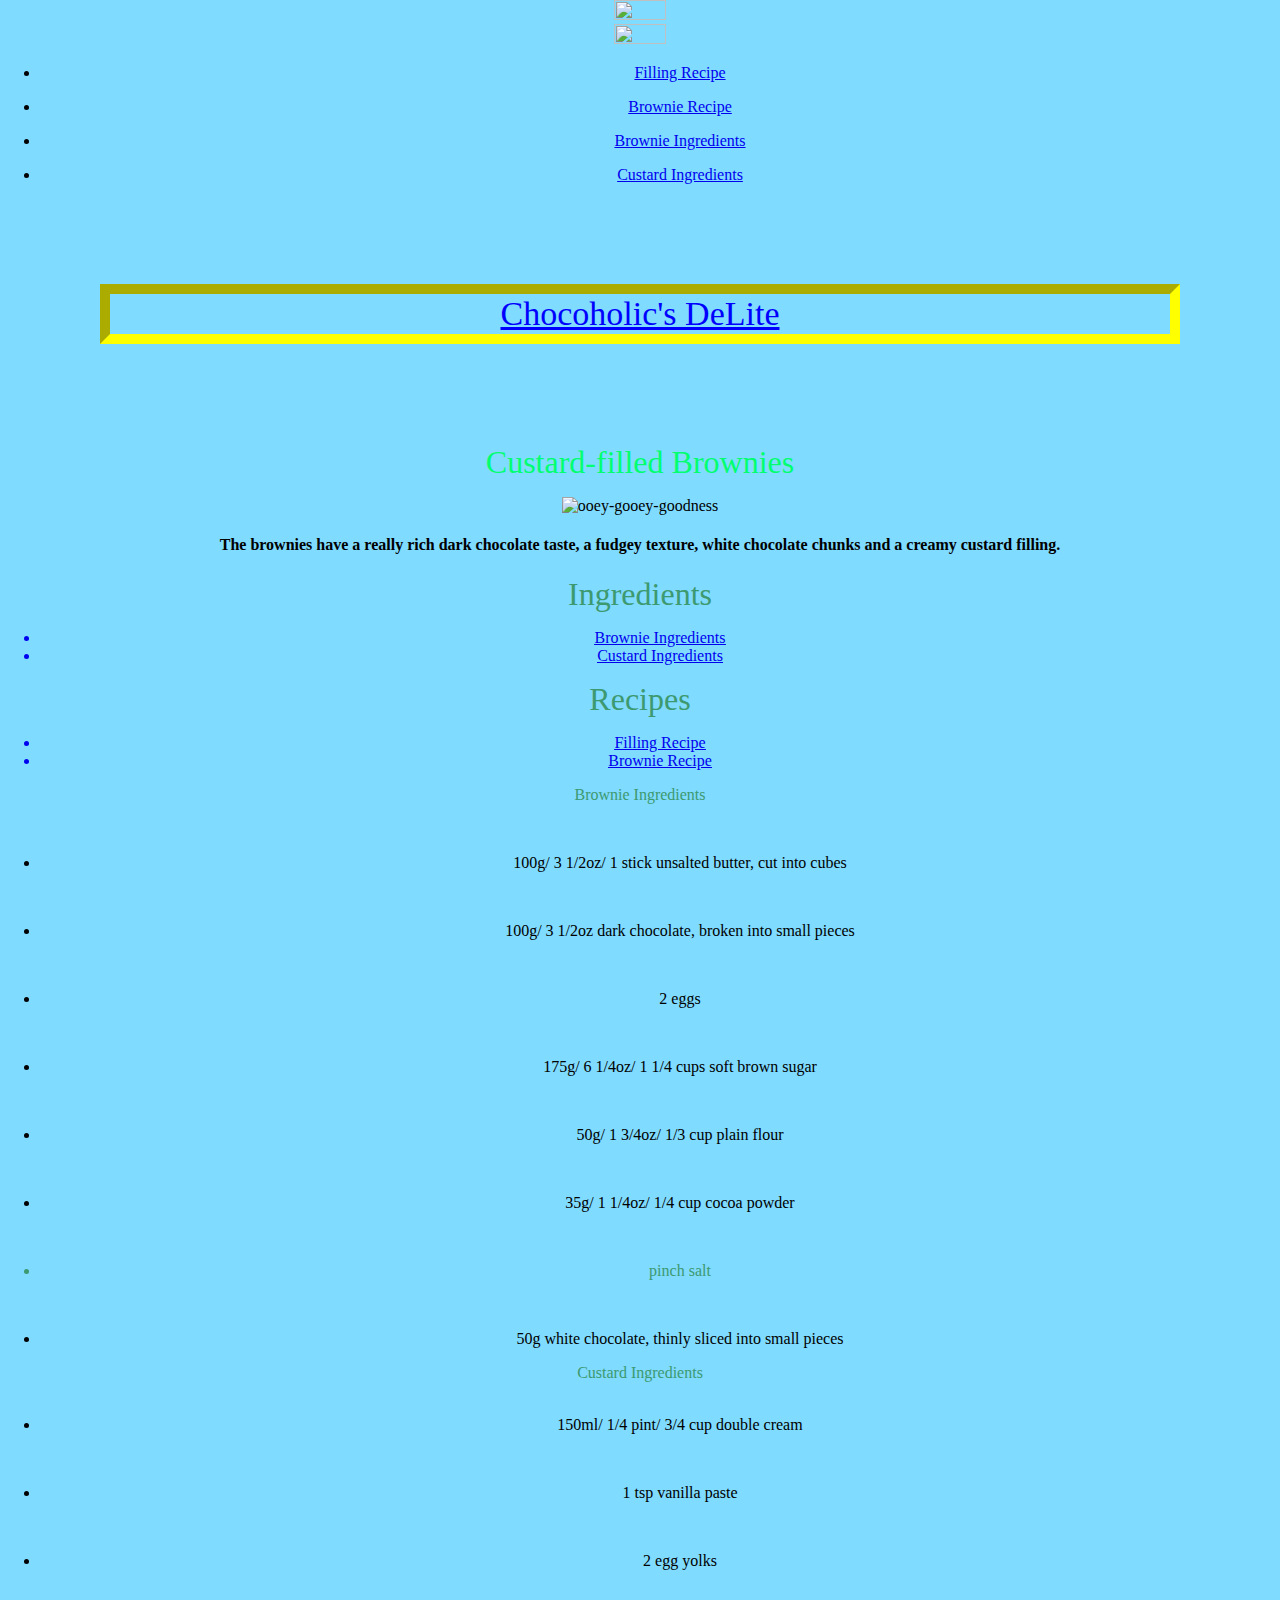
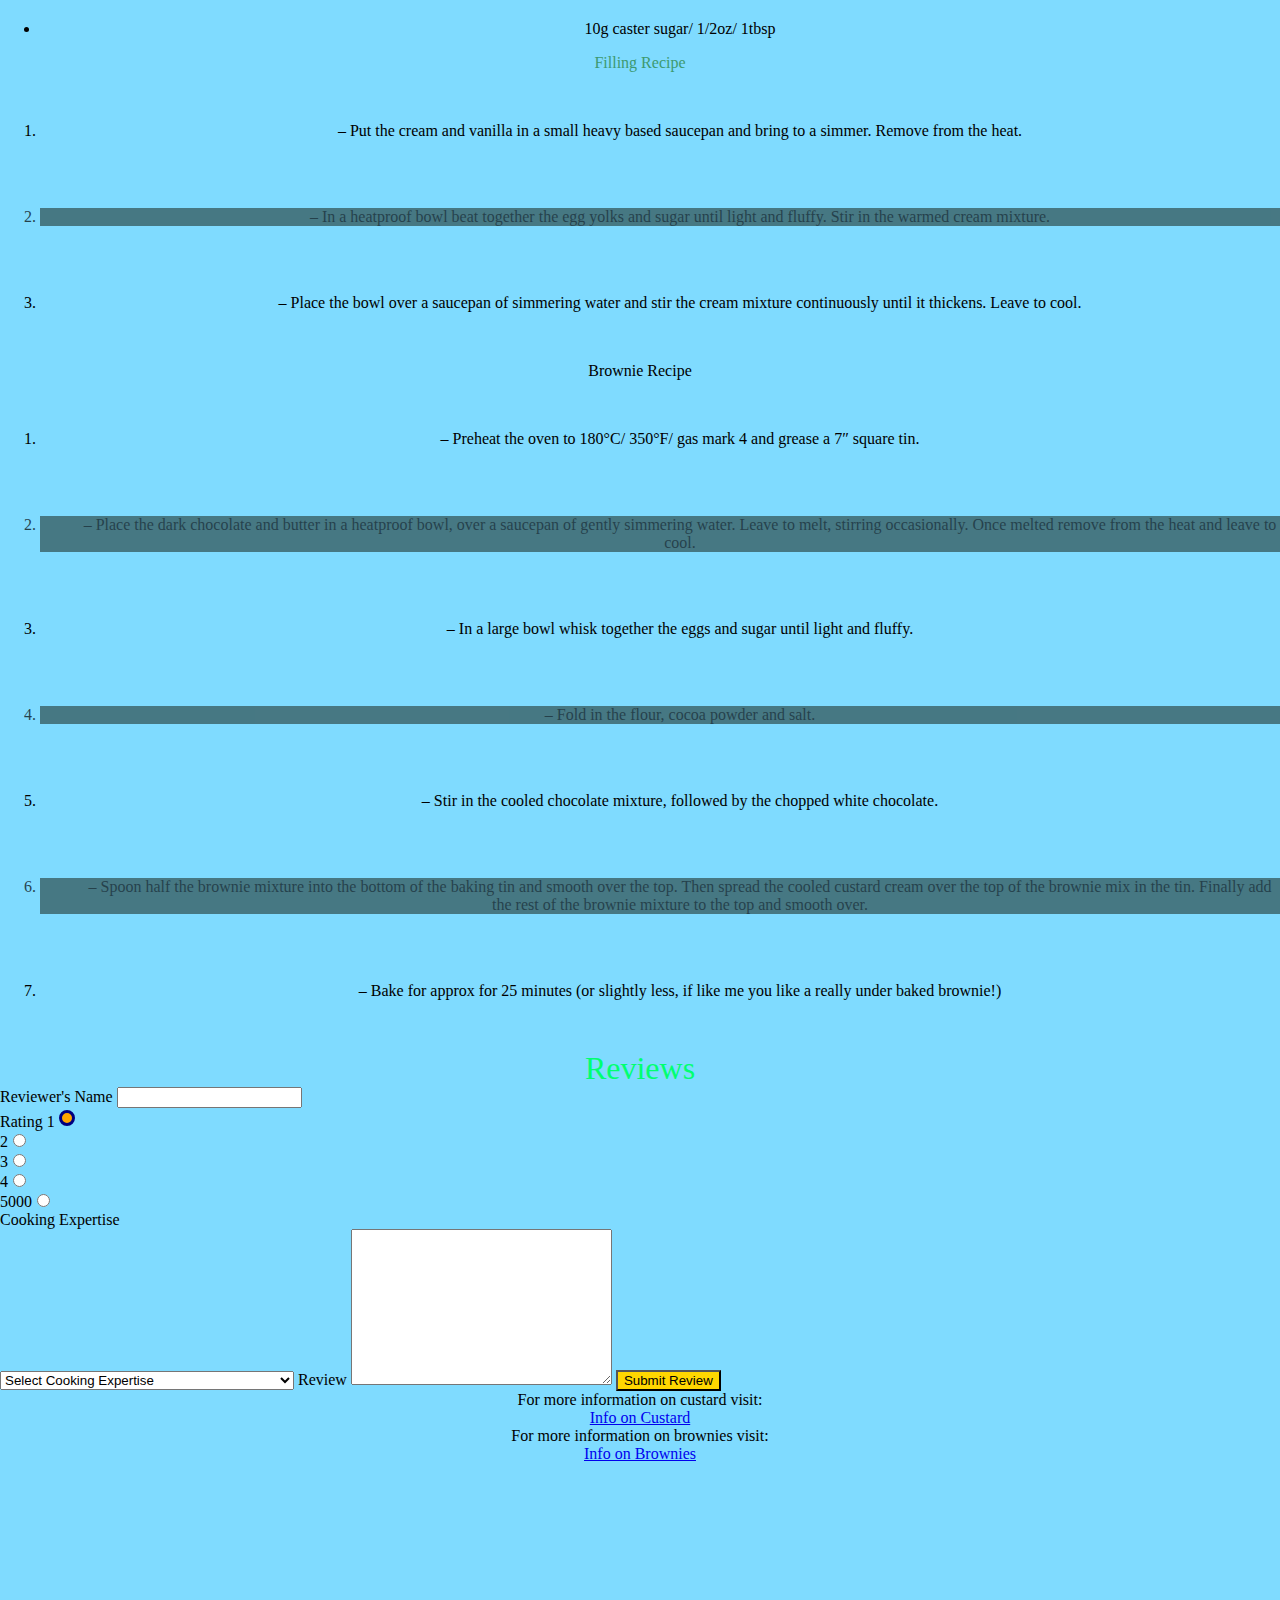
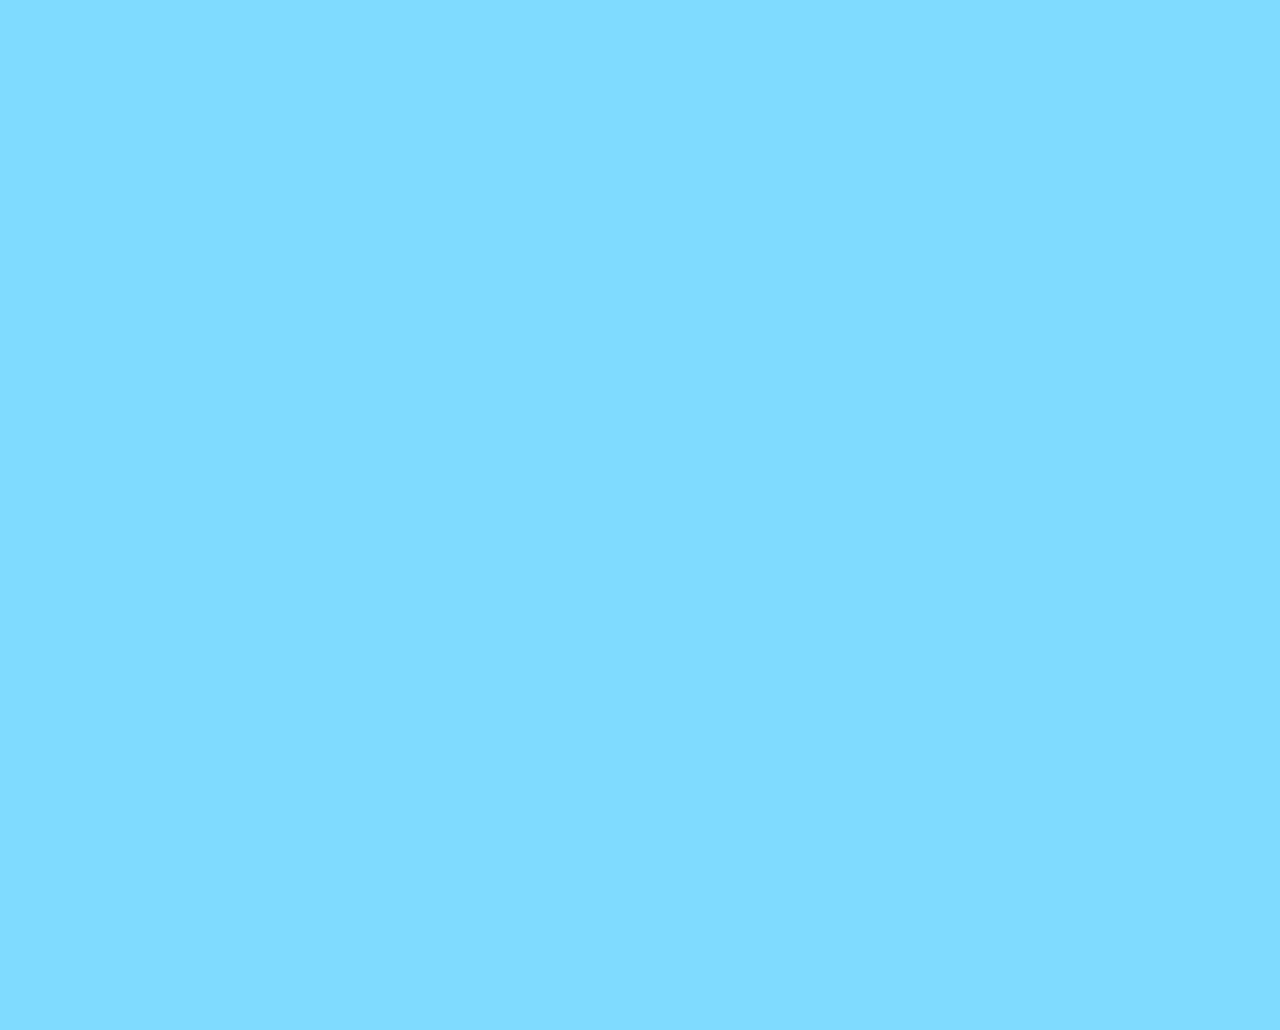
==== brownies.html @ 3001a3d2 "alternatives provided" ====
<!DOCTYPE html>
<!--  WHy isn't my title working and how to display href's in proper format?-->
<html>
<script>


</script>
  <head>
    <meta charset="utf-8">
    <title> Milbs' Recipes </title>
    <link rel="stylesheet" href="../../assets/css_custom_reset.css" type="text/css"/>
     <link rel="stylesheet" href="../../assets/advanced_selectors.css" type="text/css"/>
     <script src="../../assets/external_javascript_example.js" type="text/javascript"></script>
     <script>
         (function(i,s,o,g,r,a,m){i['GoogleAnalyticsObject']=r;i[r]=i[r]||function(){
         (i[r].q=i[r].q||[]).push(arguments)},i[r].l=1*new Date();a=s.createElement(o),
         m=s.getElementsByTagName(o)[0];a.async=1;a.src=g;m.parentNode.insertBefore(a,m)
         })(window,document,'script','https://www.google-analytics.com/analytics.js','ga');
         ga('create', 'UA-12345678-9', 'auto');
         ga('send', 'pageview');
     </script>
  </head>
  <body>
    <body>
      <img class="dope_photos" src="hhttp://www.northshoredish.com/wp-content/uploads/2009/07/brownies.png" width="20%" height="50%"/>
    </body>

  <header>
    <img src="http://camaradiant.com/wp-content/uploads/2015/12/IMG_pfx1dn2-e1449532486307-900x506.jpg" width="20%" height="50%"s/>

    <nav>
      <ul>
        <li><a href="#recipe-for-filling">Filling Recipe</a></li>
        <li><a href="#recipe-for-brownies">Brownie Recipe</a></li>
        <li><a href="#ingredients-for-brownies">Brownie Ingredients</a></li>
        <li><a href="#ingredients-for-custard-filling">Custard Ingredients</a></li>
      </ul>
  </nav>
  </body>
  </header>



  <body>
    <h1>Chocoholic's DeLite</h1>

    <h2>Custard-filled Brownies</h2>
    <figure>
      <img class="dope_photos" src="https://3.bp.blogspot.com/-jxzuSMpF2cg/WFb0YVTgdQI/AAAAAAAAEuA/Ud1ZFRN1YrEljoR4Y_E22K3CsnFrkl3rQCLcB/s1600/salted%2Bcaramel%2Bstuffed%2Bbrownies%2B5.jpg" width="50%" height="50%" alt="ooey-gooey-goodness" />
    </figure>
    <figcaption><h4>The brownies have a really rich dark chocolate taste, a fudgey texture, white chocolate chunks and a creamy custard filling.</h4></figcaption>
  </body>



  <body>

    <h2 id="title_id">Ingredients</h2>
    <ul>
    <a href="#ingredients-for-brownies">
      <li><h3>Brownie Ingredients</h3></li></a>
    <a href="#ingredients-for-custard-filling">
      <li><h3>Custard Ingredients</h3></li></a>
  </ul>
  </body>

  <body>
    <h2 id="title_id">Recipes</h2>
    <ul>
      <a href="#recipe-for-filling">
        <li><h3>Filling Recipe</h3></li></a>
      <a href="#recipe-for-brownies">
        <li><h3>Brownie Recipe</h3></li></a>
    </ul>
  </body>


  <body>
    <a name="ingredients-for-brownies" />
    <h3 id="title_id">Brownie Ingredients</h3>

    <ul><br><li>100g/ 3 1/2oz/ 1 stick unsalted butter, cut into cubes</li>
       <br><li>100g/ 3 1/2oz dark chocolate, broken into small pieces</li>
       <br><li>2 eggs</li>
       <br><li>175g/ 6 1/4oz/ 1 1/4 cups soft brown sugar</li>
       <br><li>50g/ 1 3/4oz/ 1/3 cup plain flour</li>
       <br><li>35g/ 1 1/4oz/ 1/4 cup cocoa powder</li>
       <br><li id="test_id1">pinch salt</li>
       <br><li>50g white chocolate, thinly sliced into small pieces</li></ul>
  </body>


  <body>
    <a name="ingredients-for-custard-filling" />
      <h3 id="title_id">Custard Ingredients</h3>

    <br><ul><li>150ml/ 1/4 pint/ 3/4 cup double cream</li>
        <br><li>1 tsp vanilla paste</li>
        <br><li>2 egg yolks</li>
        <br><li>10g caster sugar/ 1/2oz/ 1tbsp</li></ul>
  </body>

  <body>
    <a name="recipe-for-filling" />
      <h3 id="title_id">Filling Recipe</h3>

    <ol><br><li>– Put the cream and vanilla in a small heavy based saucepan and bring to a simmer. Remove from the heat.</li><br/>
       <br><li>– In a heatproof bowl beat together the egg yolks and sugar until light and fluffy. Stir in the warmed cream mixture.</li><br/>
       <br><li>– Place the bowl over a saucepan of simmering water and stir the cream mixture continuously until it thickens. Leave to cool.</li><br/></ol>
  </body>

  <body>
    <a name="recipe-for-brownies" />
      <h3>Brownie Recipe</h3>

    <ol><br><li>– Preheat the oven to 180°C/ 350°F/ gas mark 4 and grease a 7″ square tin.</li><br/>
      <br><li>– Place the dark chocolate and butter in a heatproof bowl, over a saucepan of gently simmering water. Leave to melt, stirring occasionally. Once melted remove from the heat and leave to cool.</li><br/>
      <br><li>– In a large bowl whisk together the eggs and sugar until light and fluffy.</li><br/>
      <br><li>– Fold in the flour, cocoa powder and salt.</li><br/>
      <br><li>– Stir in the cooled chocolate mixture, followed by the chopped white chocolate.</li><br/>
      <br><li>– Spoon half the brownie mixture into the bottom of the baking tin and smooth over the top. Then spread the cooled custard cream over the top of the brownie mix in the tin. Finally add the rest of the brownie mixture to the top and smooth over.</li><br/>
      <br><li>– Bake for approx for 25 minutes (or slightly less, if like me you like a really under baked brownie!)</li><br/></ol>
  </body>

  <section id="reviews">
    <h2>Reviews</h2>
    <form action="/reviews" method="post">
      <label for="name">Reviewer's Name</label>
      <input id="name" type="text" name="name">
      <br>
      <label for="rating">Rating</label>
      1<input type="radio" name="rating" value="1" checked>
      <br>
      2<input type="radio" name="rating" value="2">
      <br>
      3<input type="radio" name="rating" value="3">
      <br>
      4<input type="radio" name="rating" value="4">
      <br>
      5000<input type="radio" name="rating" value="5000">
        <br>
      <label for="expertise">Cooking Expertise</label>
        <br>
      <select id="expertise" name="">
        <option value="Select Cooking Expertise" disabled="true" selected="true">Select Cooking Expertise</option>
        <option value="Sometimes I Dabble with Cooking">Sometimes I Dabble with Cooking</option>
        <option value="Cookin' Up e'ryday">Cookin' Up e'ryday</option>
        <option value="Cookin' Up So-So in da Crockpot">Cookin' Up So-So in da Crockpot</option>
        <option value="I have no clue waht any ofthese options mean">I have no clue waht any ofthese options mean</option>
      </select>

      <label>Review
        <textarea name="review" rows="10" cols="30"></textarea>
      </label>
      <input type="submit" value="Submit Review" >

    </form>

  </section>

  <footer>
    <h3>For more information on custard visit:</h3><a href="https://en.wikipedia.org/wiki/Custard">Info on Custard</a>
    <h3>For more information on brownies visit:</h3><a href="https://en.wikipedia.org/wiki/Chocolate_brownie">Info on Brownies</a>

  </footer>

  <link rel="stylesheet" href="style_sheet.css" type="text/css">
</html>

<!--
<ul>
  <a href="#recipe-for-filling"><Filling Recipe</a>
    <li><h3>Filling Recipe</h3></li>
  <a href="#recipe-for-brownies"><Brownie Recipe</a>
    <li><h3>Brownie Recipe</h3></li>
</ul>
<ul>
  <a href="#ingredients-for-brownies"><Brownie Ingredients</a>
    <li><h3>Brownie Ingredients</h3></li>
  <a href="#ingredients-for-custard-filling"><Custard Ingredients</a>
    <li><h3>Custard Ingredients</h3></li>
</ul> -->
---- style_sheet.css ----
html, body, section, footer, h1, h2, h3, li {

  margin: inherit;
  border: inherit;
  padding: inherit;

  font: inherit;
  text-align: inherit;
  text-decoration: inherit;
  text-shadow: inherit;
  color: inherit;
  opacity: inherit;

  background: transparent;

}


h1 {

  margin: 100px;
  border: 10px inset yellow;
  padding: 1px;


  font-size: 34px;
  font-family: cursive;
  color: blue;
  text-align: center;
  text-decoration: underline;

}

h2 {
  font-size: 32px;
  color: #01FF70;
  text-align: center;
}

body::before {
  content: "";
  position: absolute;
  top: 50;
  left: 0;
  width: 100%;
  height: 470%;
  opacity: .4;
  z-index: -5;
  background: url(http://img.taste.com.au/gOpVgvz8/taste/2016/11/classic-chewy-brownie-102727-1.jpeg);
}
body {
    background-color: #7FDBFF;
    text-align: center;

}
/*{*/

  /*background-image: image("http://img.taste.com.au/gOpVgvz8/taste/2016/11/classic-chewy-brownie-102727-1.jpeg");*/

  /*opacity: 6.5;*/
  /*backface-visibility: hidden;
  background-size: contain;

}*/

section {
text-align: justify;
}

.dope_photo {
  width: 20px;

}

#title_id {
  font-family: "Comic Sans MS";
  color: #3D9970;
}

#test_id1 {
  font-family: "Comic Sans MS";
  color: #3D9970;
}

input[type="radio"]:checked:after {
  width: 10px;
  height: 10px;
  border-radius: 10px;
  top: -1px;
  left: -1px;
  position: relative;
  background-color: orange;
  content: '';
  display: inline-block;
  visibility: visible;
  border: 3px solid navy;
  /*border: 2px solid white;*/
}

/*input[type='radio']:checked:after {
    width: 15px;
    height: 15px;
    border-radius: 15px;
    top: -2px;
    left: -1px;
    position: relative;
    background-color: #ffa500;
    content: '';
    display: inline-block;
    visibility: visible;
    border: 2px solid white;
}*/

input:last-child {
    background: green;
}

ol li:nth-of-type(2n) {
  opacity: .7;
  background-color: #2F4F4F;
  font-family: cursive;
}

input[type="submit"]:hover {
     -webkit-filter: brightness(90%);
 }

 input:last-child {
    background: gold;
}
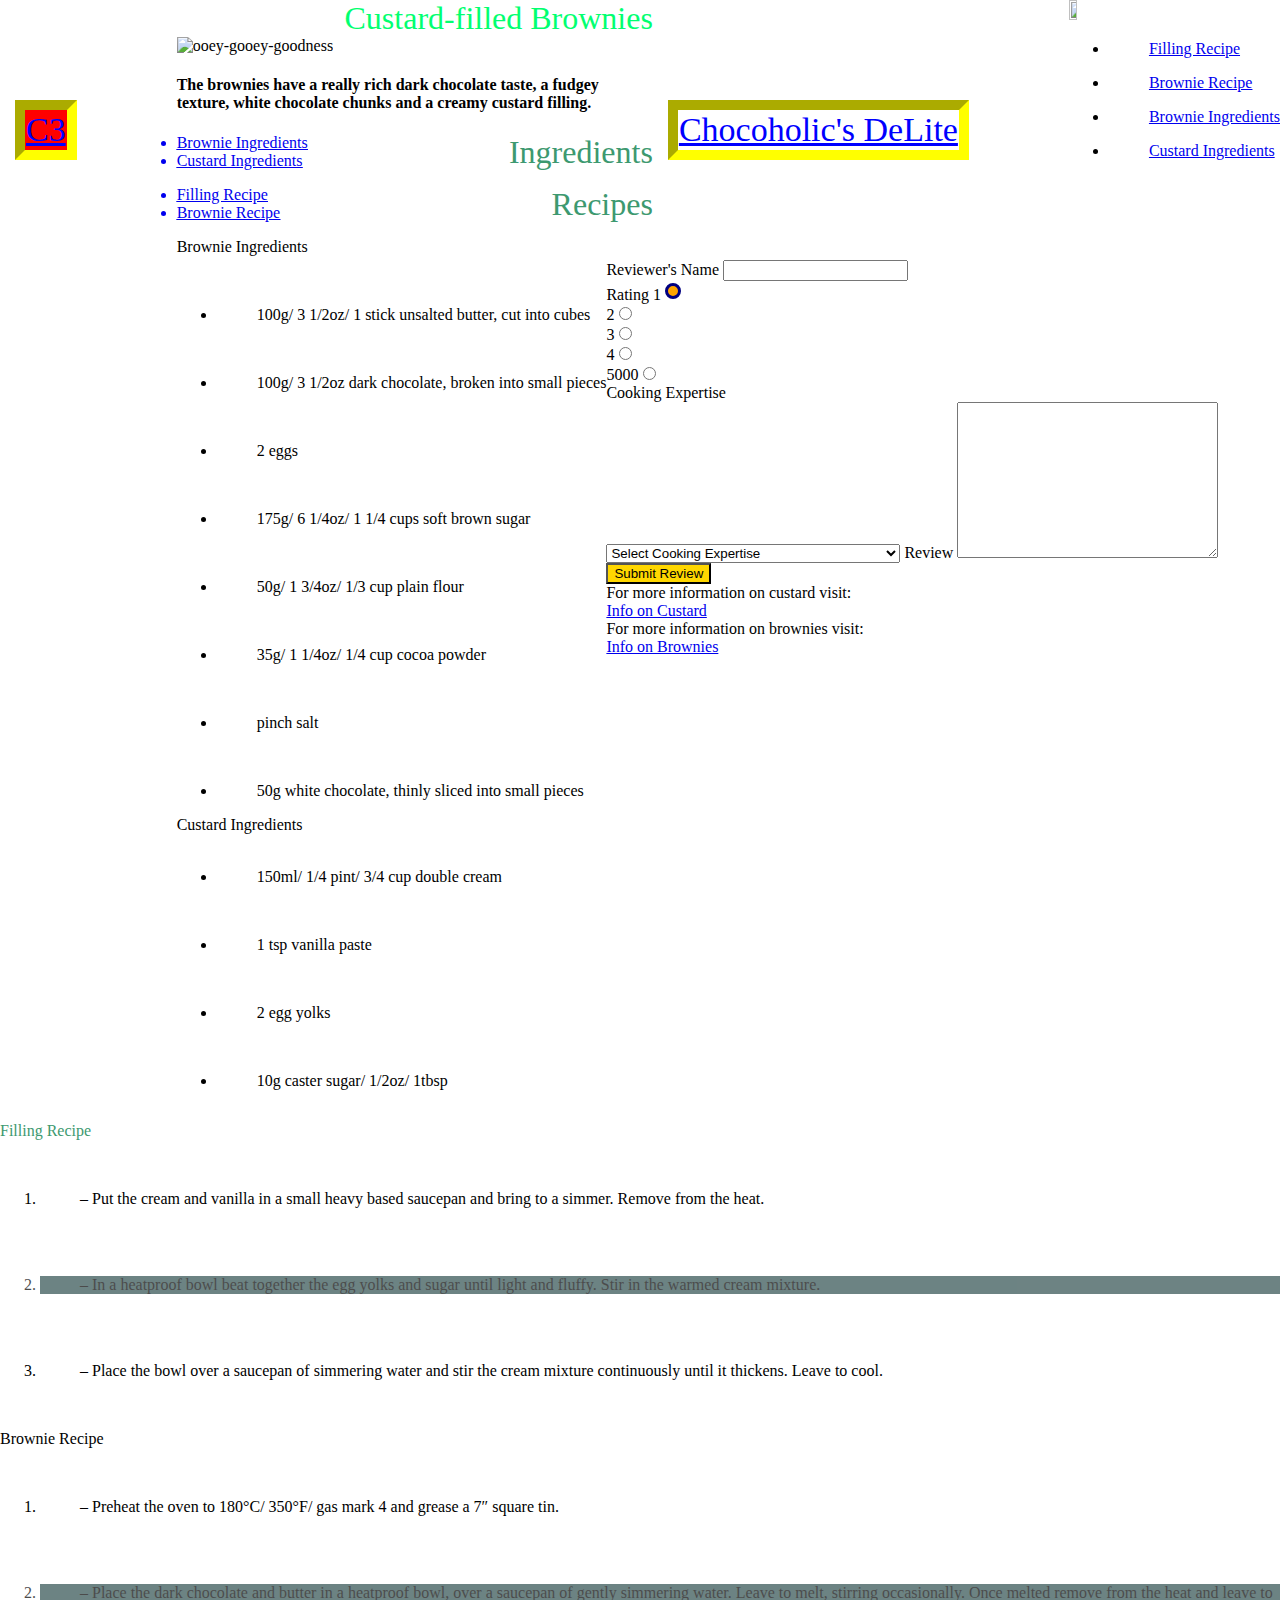
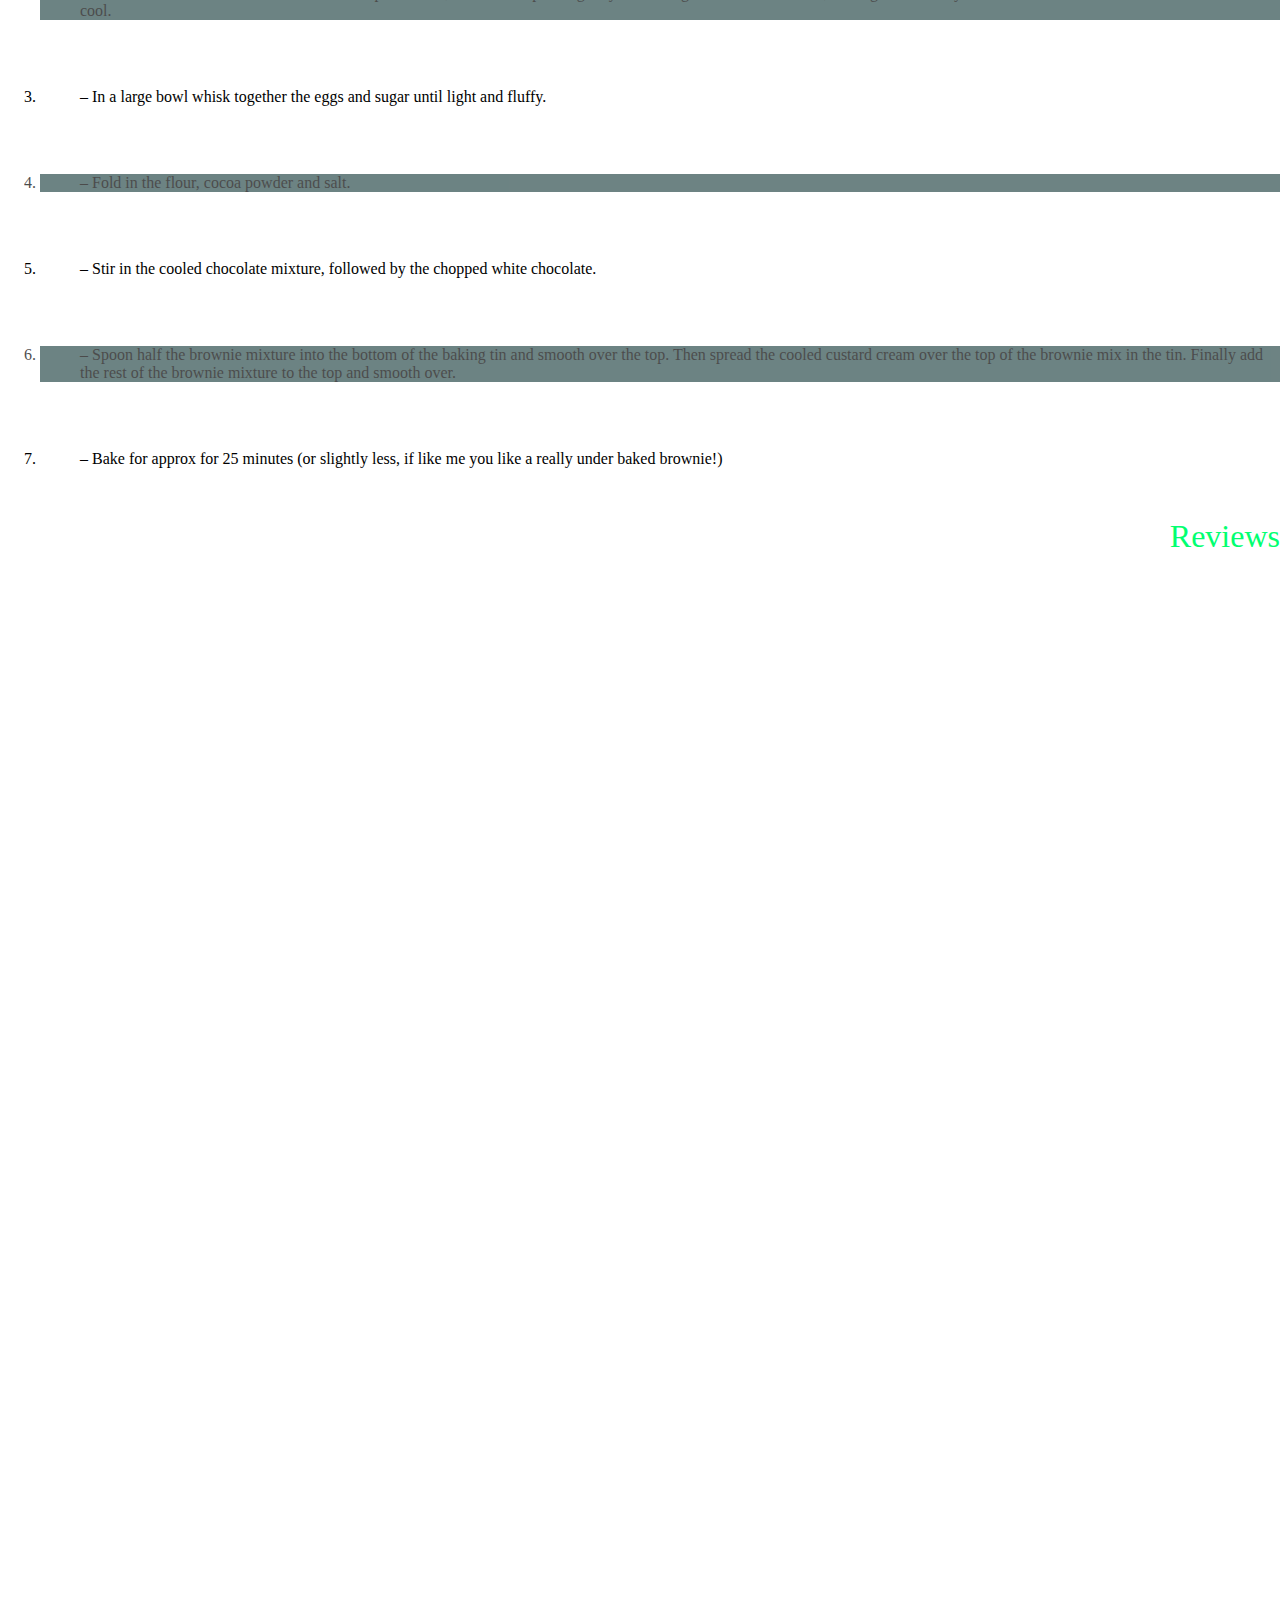
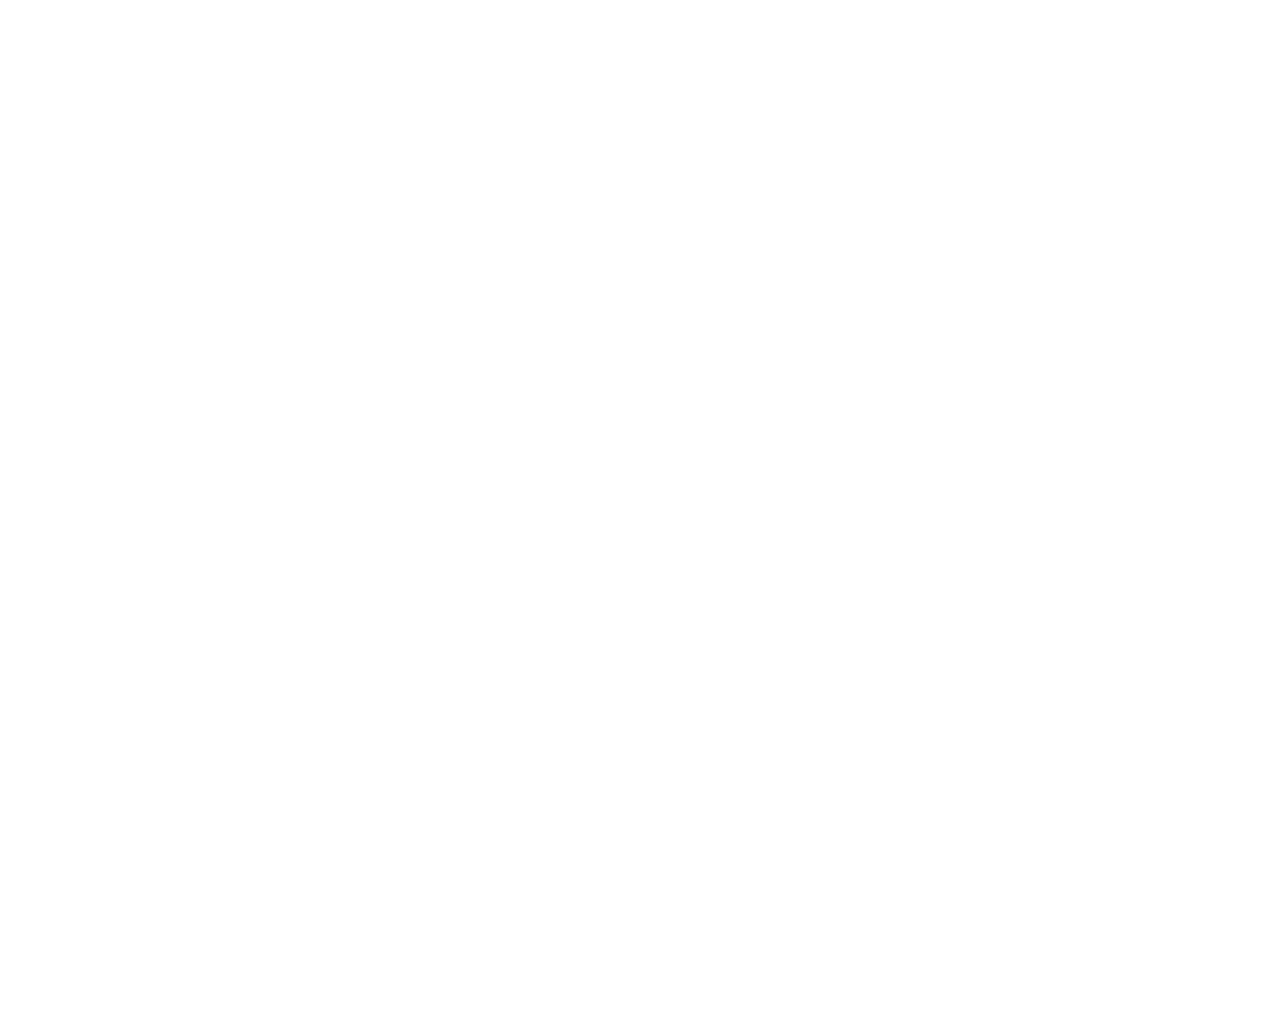
==== commit 7800d6aa: "floats added to brownies" ====
--- a/brownies.html
+++ b/brownies.html
@@ -20,16 +20,22 @@
          ga('send', 'pageview');
      </script>
   </head>
+
+  <div id="wrapper">
+    <h1 id="c3">C3</h1>
+
   <body>
     <body>
-      <img class="dope_photos" src="hhttp://www.northshoredish.com/wp-content/uploads/2009/07/brownies.png" width="20%" height="50%"/>
+      <!-- <img class="dope_photos" src="hhttp://www.northshoredish.com/wp-content/uploads/2009/07/brownies.png" width="20%" height="50%"/> -->
     </body>
+<article class="head_top">
+
 
   <header>
-    <img src="http://camaradiant.com/wp-content/uploads/2015/12/IMG_pfx1dn2-e1449532486307-900x506.jpg" width="20%" height="50%"s/>
+    <img  id="c2"src="http://camaradiant.com/wp-content/uploads/2015/12/IMG_pfx1dn2-e1449532486307-900x506.jpg" width="20%" height="50%"s/>
 
     <nav>
-      <ul>
+      <ul id="list_link">
         <li><a href="#recipe-for-filling">Filling Recipe</a></li>
         <li><a href="#recipe-for-brownies">Brownie Recipe</a></li>
         <li><a href="#ingredients-for-brownies">Brownie Ingredients</a></li>
@@ -38,6 +44,7 @@
   </nav>
   </body>
   </header>
+</article>
 
 
 
@@ -46,7 +53,7 @@
 
     <h2>Custard-filled Brownies</h2>
     <figure>
-      <img class="dope_photos" src="https://3.bp.blogspot.com/-jxzuSMpF2cg/WFb0YVTgdQI/AAAAAAAAEuA/Ud1ZFRN1YrEljoR4Y_E22K3CsnFrkl3rQCLcB/s1600/salted%2Bcaramel%2Bstuffed%2Bbrownies%2B5.jpg" width="50%" height="50%" alt="ooey-gooey-goodness" />
+      <img id="c1" src="https://3.bp.blogspot.com/-jxzuSMpF2cg/WFb0YVTgdQI/AAAAAAAAEuA/Ud1ZFRN1YrEljoR4Y_E22K3CsnFrkl3rQCLcB/s1600/salted%2Bcaramel%2Bstuffed%2Bbrownies%2B5.jpg" width="50%" height="50%" alt="ooey-gooey-goodness" />
     </figure>
     <figcaption><h4>The brownies have a really rich dark chocolate taste, a fudgey texture, white chocolate chunks and a creamy custard filling.</h4></figcaption>
   </body>
@@ -54,7 +61,6 @@
 
 
   <body>
-
     <h2 id="title_id">Ingredients</h2>
     <ul>
     <a href="#ingredients-for-brownies">
@@ -74,42 +80,51 @@
     </ul>
   </body>
 
+<article class="ingreds">
+
+
 
   <body>
     <a name="ingredients-for-brownies" />
-    <h3 id="title_id">Brownie Ingredients</h3>
-
-    <ul><br><li>100g/ 3 1/2oz/ 1 stick unsalted butter, cut into cubes</li>
-       <br><li>100g/ 3 1/2oz dark chocolate, broken into small pieces</li>
-       <br><li>2 eggs</li>
-       <br><li>175g/ 6 1/4oz/ 1 1/4 cups soft brown sugar</li>
-       <br><li>50g/ 1 3/4oz/ 1/3 cup plain flour</li>
-       <br><li>35g/ 1 1/4oz/ 1/4 cup cocoa powder</li>
-       <br><li id="test_id1">pinch salt</li>
-       <br><li>50g white chocolate, thinly sliced into small pieces</li></ul>
+    <h3 id="ingredient">Brownie Ingredients</h3>
+
+    <ul><br><li id="ingredient">100g/ 3 1/2oz/ 1 stick unsalted butter, cut into cubes</li>
+       <br><li id="ingredient">100g/ 3 1/2oz dark chocolate, broken into small pieces</li>
+       <br><li id="ingredient">2 eggs</li>
+       <br><li id="ingredient">175g/ 6 1/4oz/ 1 1/4 cups soft brown sugar</li>
+       <br><li id="ingredient">50g/ 1 3/4oz/ 1/3 cup plain flour</li>
+       <br><li id="ingredient">35g/ 1 1/4oz/ 1/4 cup cocoa powder</li>
+       <br><li id="ingredient">pinch salt</li>
+       <br><li id="ingredient">50g white chocolate, thinly sliced into small pieces</li></ul>
   </body>
 
 
   <body>
     <a name="ingredients-for-custard-filling" />
-      <h3 id="title_id">Custard Ingredients</h3>
-
-    <br><ul><li>150ml/ 1/4 pint/ 3/4 cup double cream</li>
-        <br><li>1 tsp vanilla paste</li>
-        <br><li>2 egg yolks</li>
-        <br><li>10g caster sugar/ 1/2oz/ 1tbsp</li></ul>
-  </body>
-
-  <body>
+      <h3 id="ingredient">Custard Ingredients</h3>
+
+    <br><ul><li id="ingredient">150ml/ 1/4 pint/ 3/4 cup double cream</li>
+        <br><li id="ingredient">1 tsp vanilla paste</li>
+        <br><li id="ingredient">2 egg yolks</li>
+        <br><li id="ingredient">10g caster sugar/ 1/2oz/ 1tbsp</li></ul>
+  </body>
+
+  </article>
+
+  <article class="instructs">
+
+
+
+  <p>
     <a name="recipe-for-filling" />
       <h3 id="title_id">Filling Recipe</h3>
 
     <ol><br><li>– Put the cream and vanilla in a small heavy based saucepan and bring to a simmer. Remove from the heat.</li><br/>
        <br><li>– In a heatproof bowl beat together the egg yolks and sugar until light and fluffy. Stir in the warmed cream mixture.</li><br/>
        <br><li>– Place the bowl over a saucepan of simmering water and stir the cream mixture continuously until it thickens. Leave to cool.</li><br/></ol>
-  </body>
-
-  <body>
+  </p>
+
+  <p>
     <a name="recipe-for-brownies" />
       <h3>Brownie Recipe</h3>
 
@@ -120,7 +135,9 @@
       <br><li>– Stir in the cooled chocolate mixture, followed by the chopped white chocolate.</li><br/>
       <br><li>– Spoon half the brownie mixture into the bottom of the baking tin and smooth over the top. Then spread the cooled custard cream over the top of the brownie mix in the tin. Finally add the rest of the brownie mixture to the top and smooth over.</li><br/>
       <br><li>– Bake for approx for 25 minutes (or slightly less, if like me you like a really under baked brownie!)</li><br/></ol>
-  </body>
+  </p>
+
+  </article>
 
   <section id="reviews">
     <h2>Reviews</h2>
@@ -163,6 +180,9 @@
     <h3>For more information on brownies visit:</h3><a href="https://en.wikipedia.org/wiki/Chocolate_brownie">Info on Brownies</a>
 
   </footer>
+
+  </div>
+
 
   <link rel="stylesheet" href="style_sheet.css" type="text/css">
 </html>
--- a/style_sheet.css
+++ b/style_sheet.css
@@ -5,7 +5,7 @@
   padding: inherit;
 
   font: inherit;
-  text-align: inherit;
+  /*text-align: inherit;*/
   text-decoration: inherit;
   text-shadow: inherit;
   color: inherit;
@@ -14,6 +14,17 @@
   background: transparent;
 
 }
+
+/*header {*/
+  /*display: inline-block;*/
+  /*text-align: left;*/
+  /*margin: 0px;*/
+/*}*/
+
+/*#ingredients {
+  margin: 15px, 30px;
+
+}*/
 
 
 h1 {
@@ -26,15 +37,51 @@
   font-size: 34px;
   font-family: cursive;
   color: blue;
-  text-align: center;
+  /*text-align: center;*/
   text-decoration: underline;
+  margin-left: 15px;
+  float: right;
+  /*text-align: right;*/
+  vertical-align: top;
 
 }
+
+/*Add in <article class="class_name" in order to group elements*/
 
 h2 {
   font-size: 32px;
   color: #01FF70;
-  text-align: center;
+  margin-left: 15px;
+  float: right;
+  /*text-align: right;*/
+  vertical-align: top;
+  /*text-align: center;*/
+}
+
+#wrapper{
+
+    overflow: hidden;
+}
+
+#c3 {
+  background-color: red;
+  float: left;
+}
+
+/*#list_link {
+  float: right;
+}*/
+.head_top {
+  float: right;
+}
+
+
+#title_pic {
+  /*margin-left: 15px;*/
+  width: 550px;
+  float: right;
+  /*text-align: right;*/
+  vertical-align: top;
 }
 
 body::before {
@@ -48,11 +95,26 @@
   z-index: -5;
   background: url(http://img.taste.com.au/gOpVgvz8/taste/2016/11/classic-chewy-brownie-102727-1.jpeg);
 }
-body {
-    background-color: #7FDBFF;
-    text-align: center;
+/*ul {*/
+  /*margin: 0 auto;*/
+  /*width: 350px;*/
+    /*background-color: #7FDBFF;*/
+    /*text-align: left;*/
+    /*display: inline;*/
+    /*vertical-align: top;*/
+    /*float: left;*/
 
-}
+/*}*/
+
+/*ol {
+  width: 350px;
+  margin: 0 auto;
+  margin-left: 15px;
+  float: right;
+  /*text-align: right;*/
+  /*vertical-align: top;*/
+/*}
+
 /*{*/
 
   /*background-image: image("http://img.taste.com.au/gOpVgvz8/taste/2016/11/classic-chewy-brownie-102727-1.jpeg");*/
@@ -63,9 +125,7 @@
 
 }*/
 
-section {
-text-align: justify;
-}
+
 
 .dope_photo {
   width: 20px;
@@ -75,6 +135,7 @@
 #title_id {
   font-family: "Comic Sans MS";
   color: #3D9970;
+  /*float: right;*/
 }
 
 #test_id1 {
@@ -95,6 +156,14 @@
   visibility: visible;
   border: 3px solid navy;
   /*border: 2px solid white;*/
+}
+
+.ingreds {
+  float: left;
+}
+
+.instructs {
+  float: right;
 }
 
 /*input[type='radio']:checked:after {
